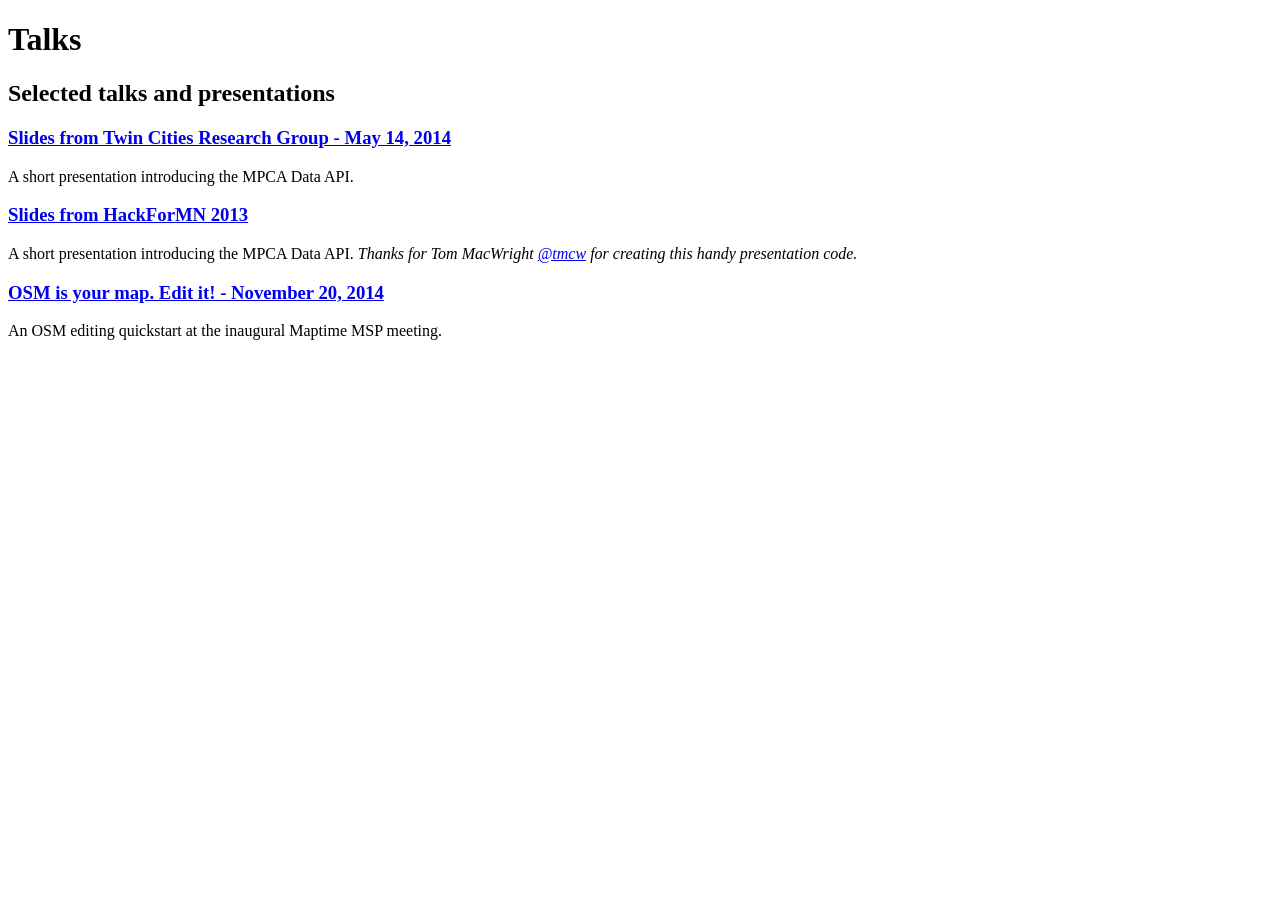
==== index.html @ 68881480 "starting maptimeosm" ====
<!DOCTYPE html>
<html>

  <head>
    <meta charset='utf-8' />
    <meta http-equiv="X-UA-Compatible" content="chrome=1" />
    <meta name="description" content="Presentations" />

    <link rel="stylesheet" type="text/css" media="screen" href="stylesheets/stylesheet.css">

    <title>mpca-examples</title>
  </head>

  <body>

    <!-- HEADER -->
    <div id="header_wrap" class="outer">
        <header class="inner">

          <h1 id="project_title">Talks</h1>
          <h2 id="project_tagline">Selected talks and presentations</h2>

        </header>
    </div>

    <!-- MAIN CONTENT -->
    <div id="main_content_wrap" class="outer">
      <section id="main_content" class="inner">
    

<h3><a href="tcrg/#First">Slides from Twin Cities Research Group - May 14, 2014</a></h3>
<p>A short presentation introducing the MPCA Data API. </p>
<h3><a href="hack4mn.html">Slides from HackForMN 2013</a></h3>

<p>A short presentation introducing the MPCA Data API. <i>Thanks for Tom MacWright <a href="https://github.com/tmcw">@tmcw</a> for creating this handy presentation code.</i></p>

<h3><a href="maptime-osm/#First">OSM is your map.  Edit it! - November 20, 2014</a></h3>
<p>An OSM editing quickstart at the inaugural Maptime MSP meeting. </p>


      </section>
    </div>


    

  </body>
</html>
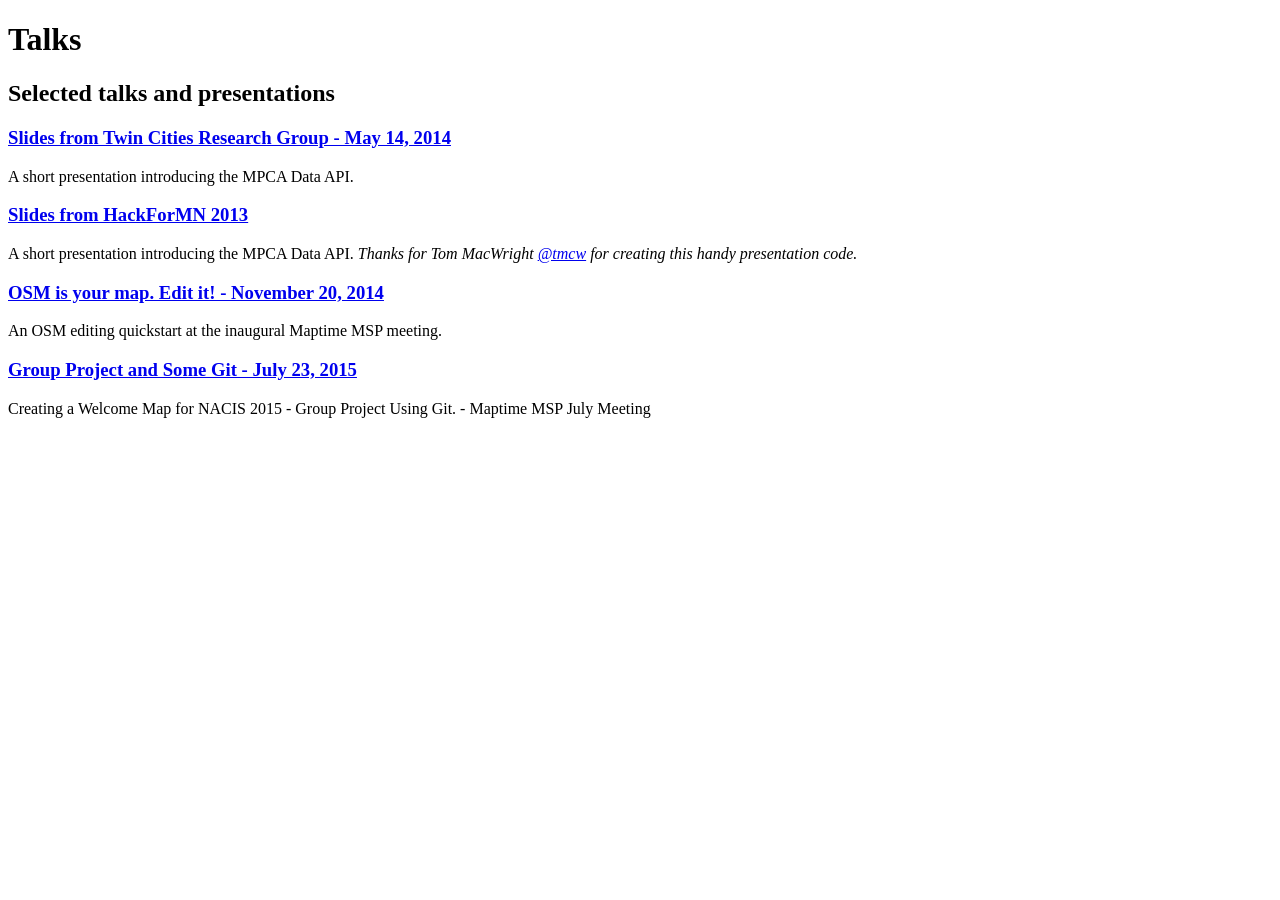
==== commit a70554b6: "updated index" ====
--- a/index.html
+++ b/index.html
@@ -8,7 +8,7 @@
 
     <link rel="stylesheet" type="text/css" media="screen" href="stylesheets/stylesheet.css">
 
-    <title>mpca-examples</title>
+    <title>Presentations</title>
   </head>
 
   <body>
@@ -26,7 +26,7 @@
     <!-- MAIN CONTENT -->
     <div id="main_content_wrap" class="outer">
       <section id="main_content" class="inner">
-    
+
 
 <h3><a href="tcrg/#First">Slides from Twin Cities Research Group - May 14, 2014</a></h3>
 <p>A short presentation introducing the MPCA Data API. </p>
@@ -37,12 +37,16 @@
 <h3><a href="maptime-osm/#First">OSM is your map.  Edit it! - November 20, 2014</a></h3>
 <p>An OSM editing quickstart at the inaugural Maptime MSP meeting. </p>
 
+<h3><a href="maptime-nacismap/index.html">Group Project and Some Git - July 23, 2015</a></h3>
+<p>Creating a Welcome Map for NACIS 2015 - Group Project Using Git. - Maptime MSP July Meeting</p>
+
+
 
       </section>
     </div>
 
 
-    
+
 
   </body>
 </html>
